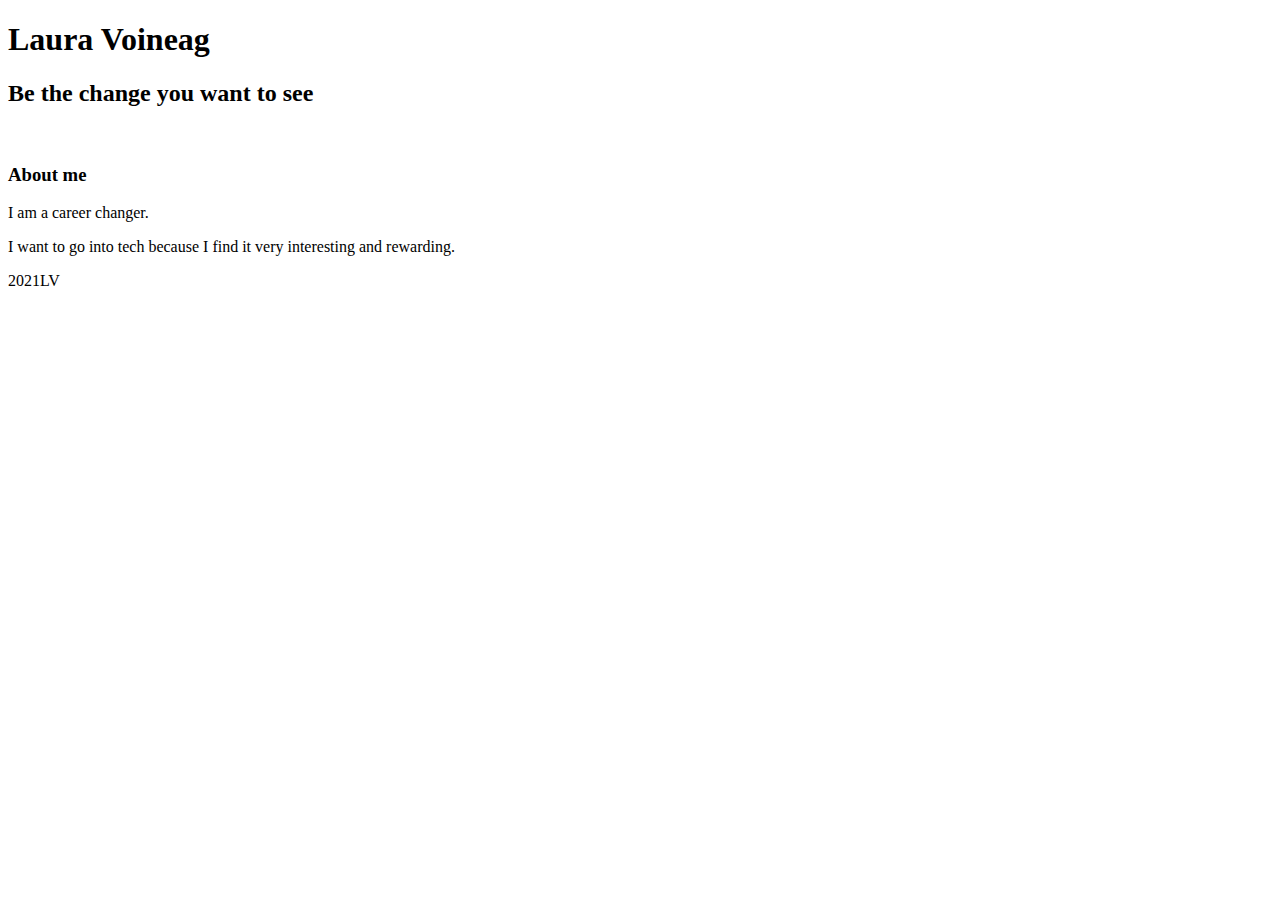
==== index.html @ f184a44f "Updated Bio" ====
<!DOCTYPE html>
<html>
<head>
<title>Laura Voineag</title>
</head>
<body>
    <main>
        <header>
            <h1>Laura Voineag</h1>
            <h2>Be the change you want to see</h2>
        </header>
        <br />
        <section>
            <h3>About me</h3>
        </section>
        <p>I am a career changer.</p>
        <p>I want to go into tech because I find it very interesting and rewarding.</p>
        <footer>
            <p>2021LV</p>
        </footer>
    </main>
</body>
</html>
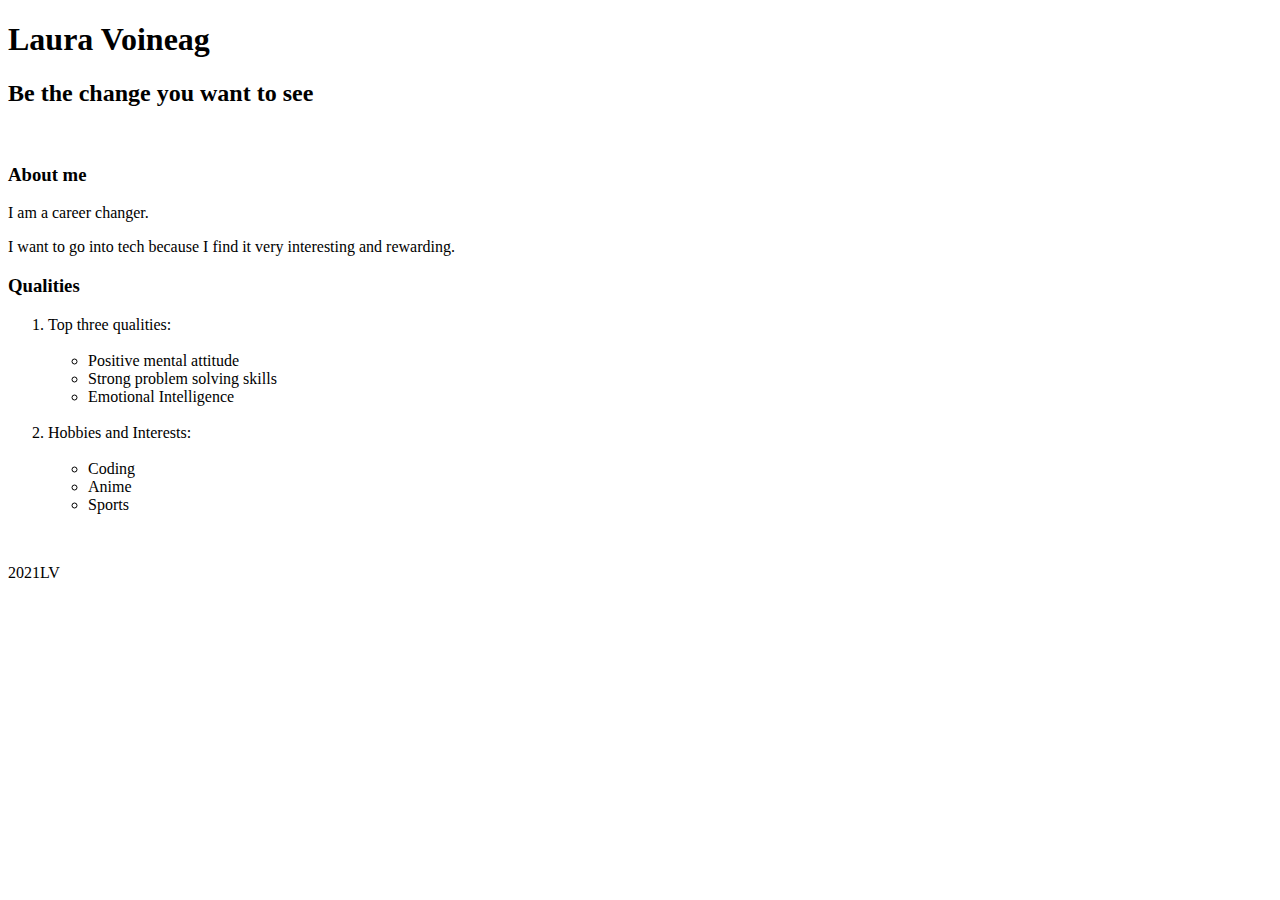
==== commit f9c75cbd: "Adding Lists" ====
--- a/index.html
+++ b/index.html
@@ -12,9 +12,32 @@
         <br />
         <section>
             <h3>About me</h3>
+                <p>I am a career changer.</p>
+                <p>I want to go into tech because I find it very interesting and rewarding.</p>
+            <h3>Qualities</h3>
+                <ol>
+                    <li>
+                        Top three qualities:
+                            <ul>
+                                <br />
+                                <li>Positive mental attitude</li>
+                                <li>Strong problem solving skills</li>
+                                <li>Emotional Intelligence</li>
+                            </ul>
+                    </li>
+                    <br />
+                    <li>
+                        Hobbies and Interests:
+                        <ul>
+                            <br />
+                            <li>Coding</li>
+                            <li>Anime</li>
+                            <li>Sports</li>
+                        </ul>
+                    </li>
+                </ol>
         </section>
-        <p>I am a career changer.</p>
-        <p>I want to go into tech because I find it very interesting and rewarding.</p>
+        <br />
         <footer>
             <p>2021LV</p>
         </footer>
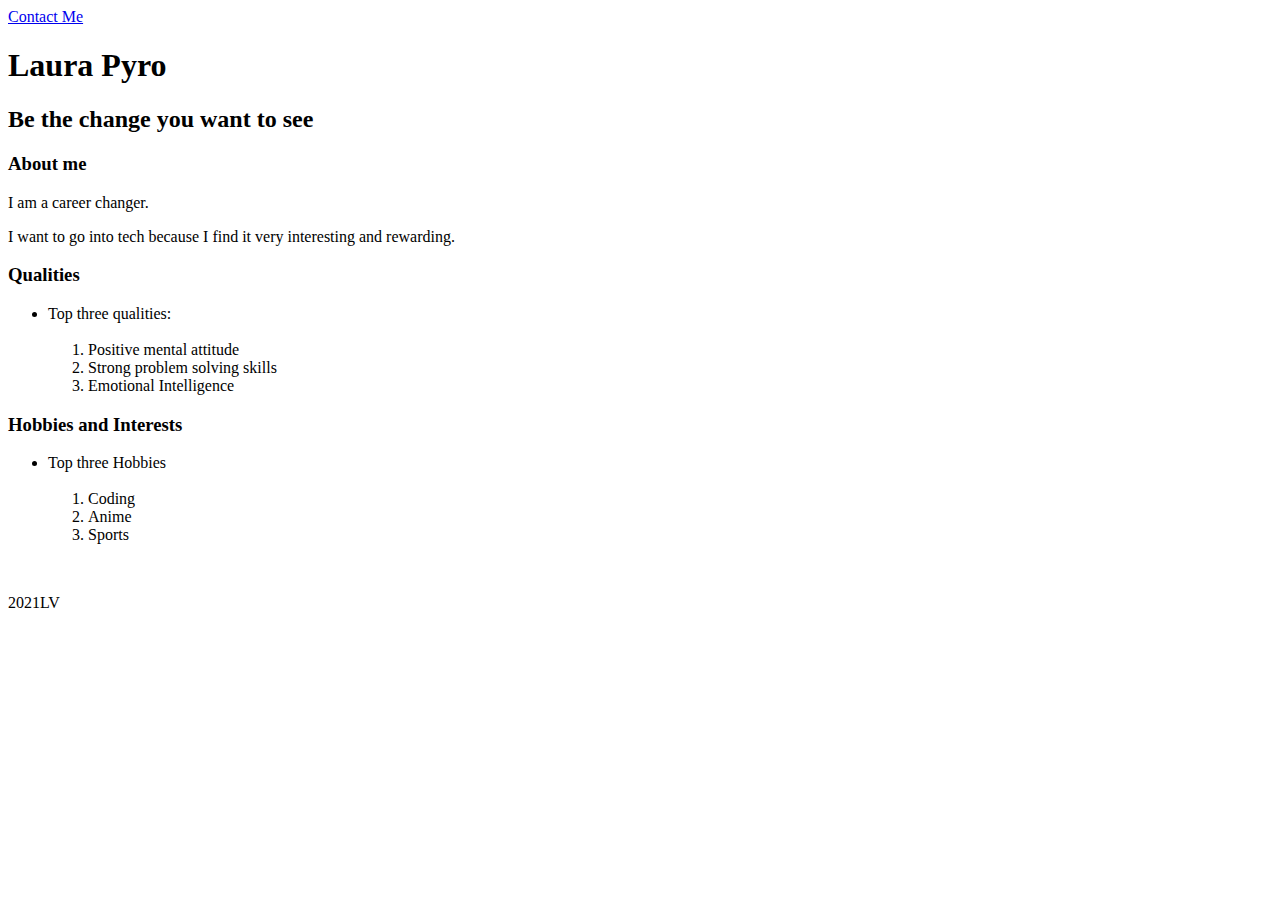
==== commit d7a1aded: "removing space" ====
--- a/index.html
+++ b/index.html
@@ -1,46 +1,50 @@
 <!DOCTYPE html>
 <html>
 <head>
-<title>Laura Voineag</title>
+    <title>Laura Voineag</title>
 </head>
 <body>
+    <header>
+        <nav>
+            <a href="./contact-me.html">Contact Me</a>
+        </nav>
+    </header>
     <main>
-        <header>
-            <h1>Laura Voineag</h1>
-            <h2>Be the change you want to see</h2>
-        </header>
-        <br />
+        <h1>Laura Pyro</h1>
+        <h2>Be the change you want to see</h2>
         <section>
             <h3>About me</h3>
                 <p>I am a career changer.</p>
                 <p>I want to go into tech because I find it very interesting and rewarding.</p>
             <h3>Qualities</h3>
-                <ol>
+                <ul>
                     <li>
                         Top three qualities:
-                            <ul>
-                                <br />
-                                <li>Positive mental attitude</li>
-                                <li>Strong problem solving skills</li>
-                                <li>Emotional Intelligence</li>
-                            </ul>
+                        <ol>
+                        <br />
+                            <li>Positive mental attitude</li>
+                            <li>Strong problem solving skills</li>
+                            <li>Emotional Intelligence</li>
+                        </ol>
                     </li>
-                    <br />
+                </ul>
+            <h3>Hobbies and Interests </h3>
+                <ul>
                     <li>
-                        Hobbies and Interests:
-                        <ul>
-                            <br />
+                        Top three Hobbies
+                        <ol>
+                        <br />
                             <li>Coding</li>
                             <li>Anime</li>
                             <li>Sports</li>
-                        </ul>
+                        </ol>
                     </li>
-                </ol>
+                </ul>
         </section>
         <br />
-        <footer>
-            <p>2021LV</p>
-        </footer>
     </main>
+    <footer>
+        <p>2021LV</p>
+    </footer>
 </body>
 </html>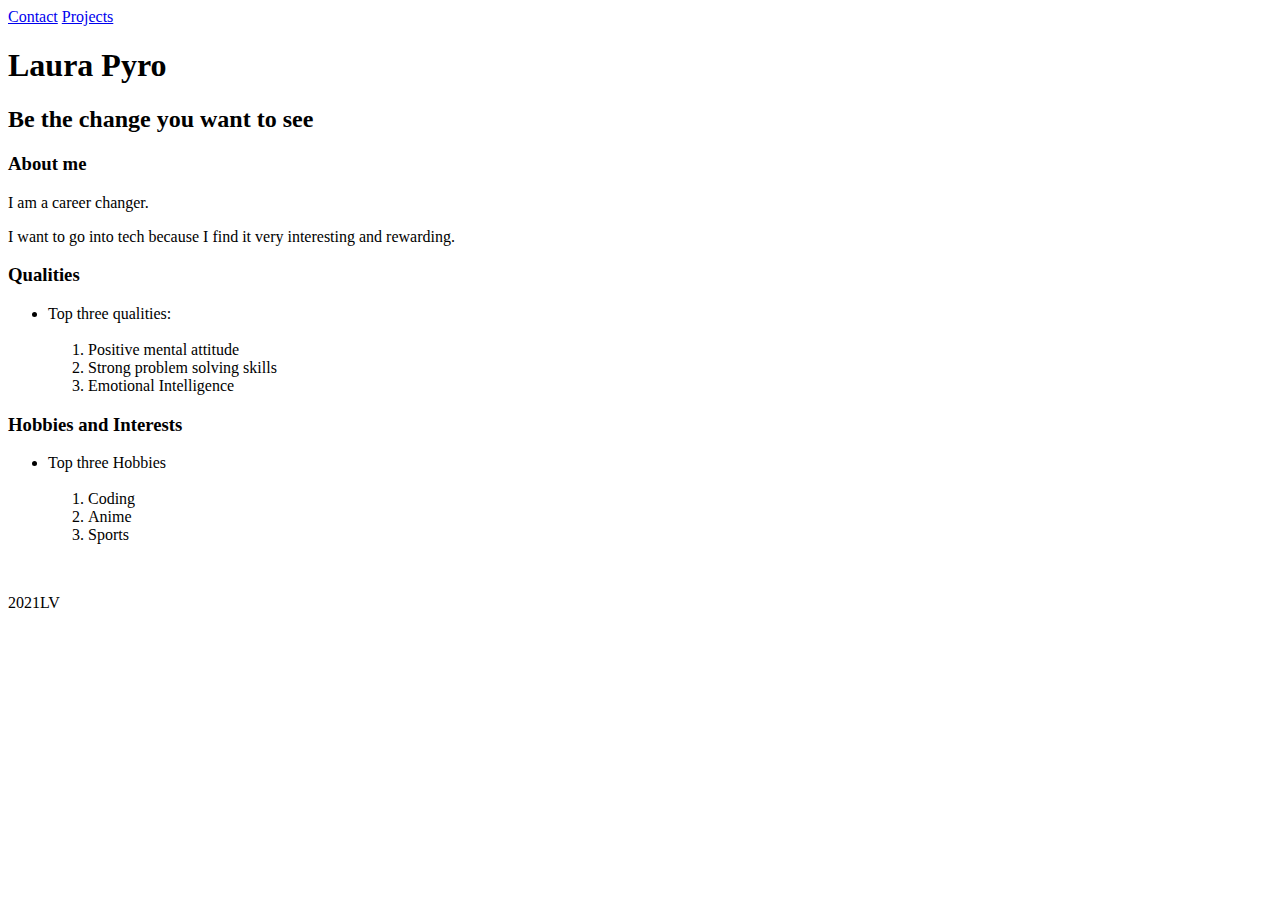
==== commit 1f6b58b7: "Adding Contact and Project files" ====
--- a/index.html
+++ b/index.html
@@ -6,10 +6,11 @@
 <body>
     <header>
         <nav>
-            <a href="./contact-me.html">Contact Me</a>
+            <a href="./pages/contact.html" target="_blank">Contact</a>
+            <a href="./pages/projects.html" target="_blank">Projects</a>
         </nav>
     </header>
-    <main>
+    <main>      
         <h1>Laura Pyro</h1>
         <h2>Be the change you want to see</h2>
         <section>
